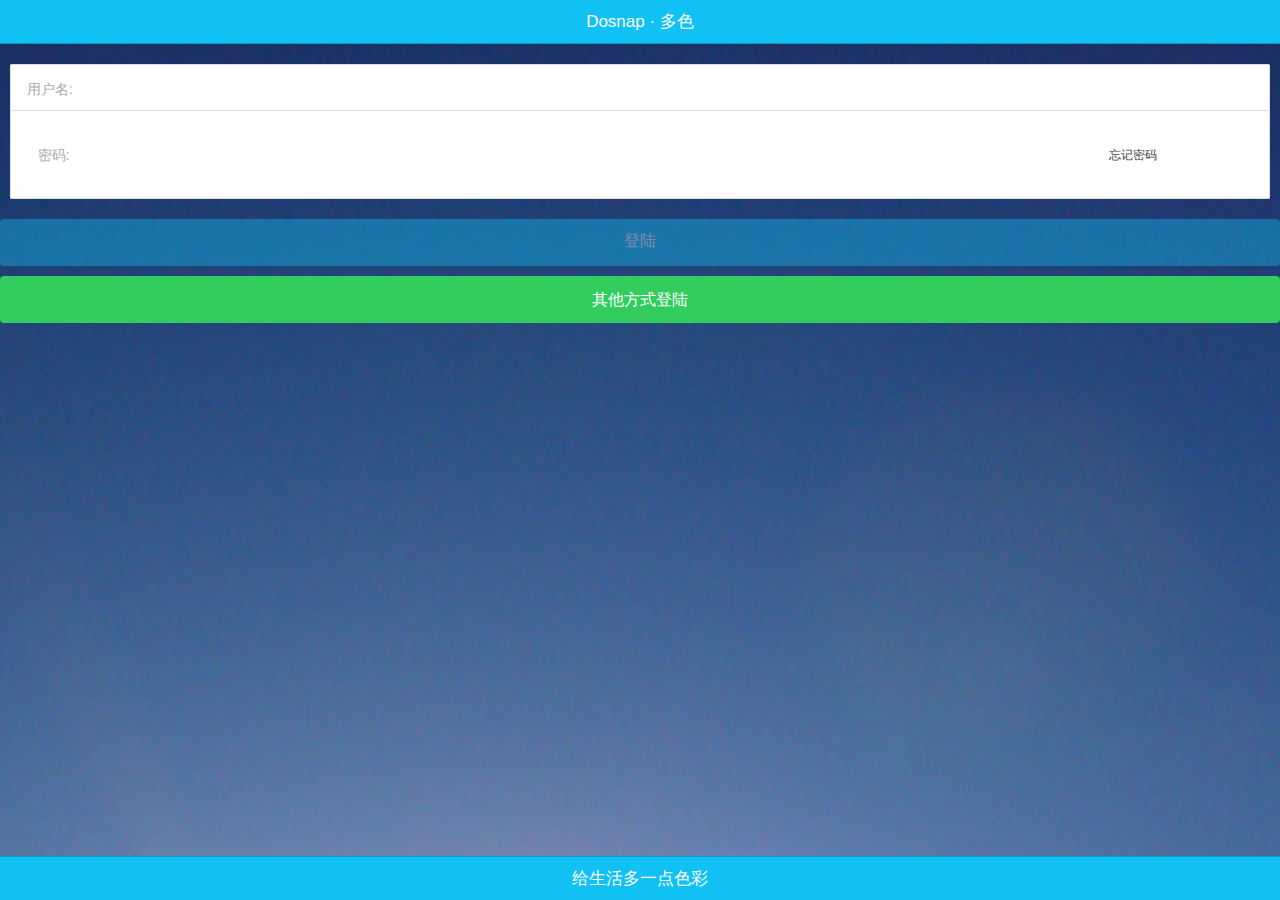
==== login.html @ e12a362a "Ionic DoSnap Micro" ====
<!DOCTYPE html>
<html lang="en">
<head>
    <meta charset="UTF-8">
    <title>Dosnap Login</title>
    <meta name="viewport" content="maximum-scale=1,user-scale=no,width=device-width,initial-scale=1">
    <link rel="stylesheet" type="text/css" href="/lib/css/ionic.min.css">
    <style>
        div[name="reset"] a{
            text-decoration: none;
            color:white;
        }
        div[name="reset"] a:hover{
            border: 1px solid #e4eee6;
        }
        body{
            background-image: url("images/mobile.jpg");
            background-size: cover;
        }
    </style>
    <script src="/lib/js/ionic.bundle.min.js"></script>
    <script>
        var MyLabel = angular.module("MyLabel",["ionic"]);
        MyLabel.controller("MyCtrl",function($scope){
            $scope.data = {
                email:"",
                password:null
            }
        });
    </script>
</head>
<body ng-app="MyLabel" ng-controller="MyCtrl">

<ion-header-bar class="bar-header bar-calm"><h3 class="title">Dosnap · 多色</h3></ion-header-bar>
<div class="ion-content has-header overflow-scroll">
    <div class="list list-inset login">
        <div class="item item-input">
            <input type="email" ng-model="data.email"placeholder="用户名:">
        </div>
        <div class="item">
            <label class=" item-input-inset">
                <input type="password" ng-model="data.password" ng-minlength="8"  placeholder="密码:">
                <a class="col-offset-66 button button-small button-light item-input-wrapper item-borderless">忘记密码</a>
            </label>


        </div>
    </div>
    <a class="button button-calm button-block" href="index.html" ng-disabled="!data.email || !data.password">登陆</a>
    <div name="reset" class="reset text-center">
        <!--<a href="#" class="col">重置密码</a>-->
        <button href="#" class="button button-balanced button-block text-center">其他方式登陆</button>
    </div>
</div>

<ion-footer-bar class="bar-calm"><h3 class="title">给生活多一点色彩</h3></ion-footer-bar>
</body>
</html>
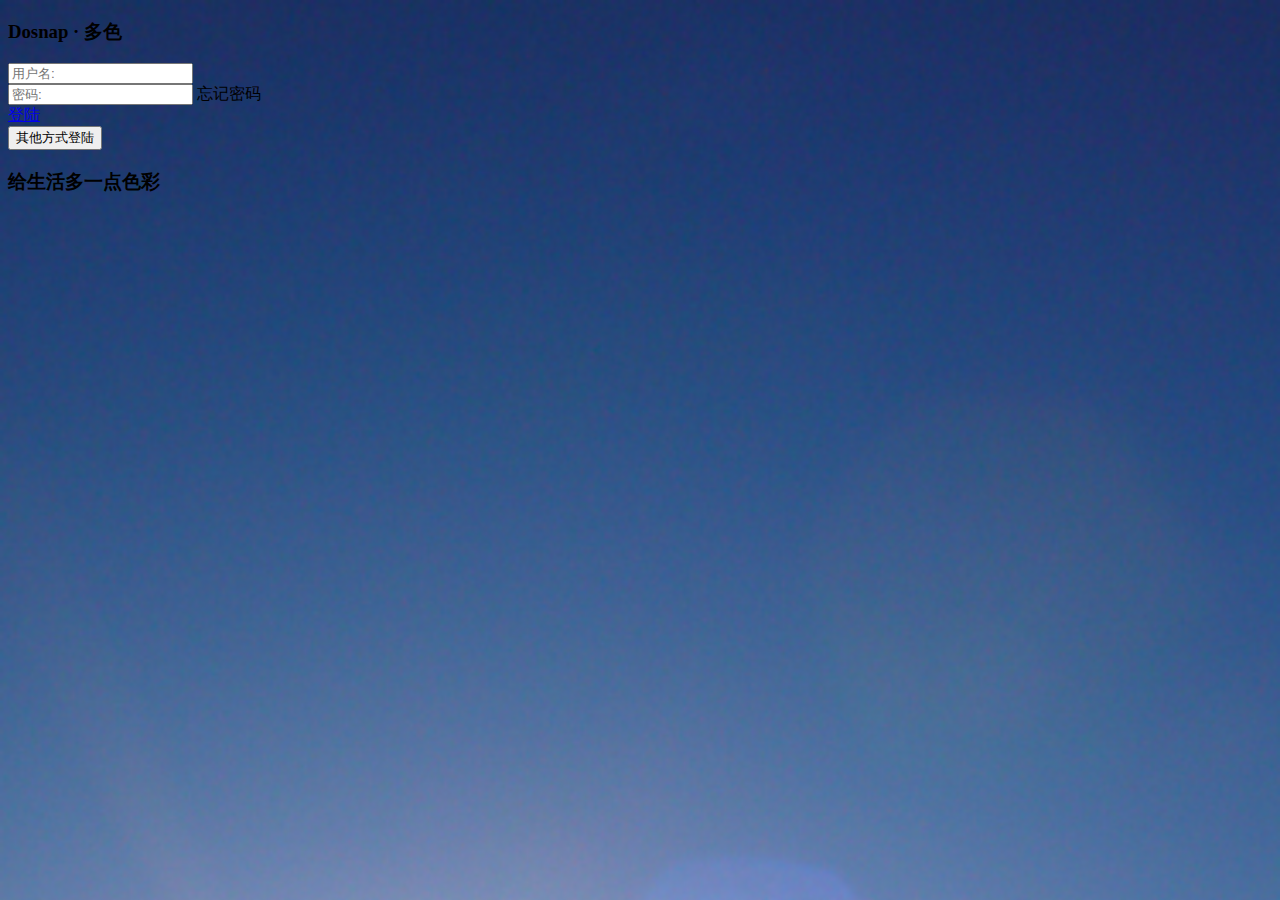
==== commit 0f78b6b7: "Update login.html" ====
--- a/login.html
+++ b/login.html
@@ -4,7 +4,7 @@
     <meta charset="UTF-8">
     <title>Dosnap Login</title>
     <meta name="viewport" content="maximum-scale=1,user-scale=no,width=device-width,initial-scale=1">
-    <link rel="stylesheet" type="text/css" href="/lib/css/ionic.min.css">
+    <link rel="stylesheet" type="text/css" href="./DoSnap/lib/css/ionic.min.css">
     <style>
         div[name="reset"] a{
             text-decoration: none;
@@ -55,4 +55,4 @@
 
 <ion-footer-bar class="bar-calm"><h3 class="title">给生活多一点色彩</h3></ion-footer-bar>
 </body>
-</html>+</html>
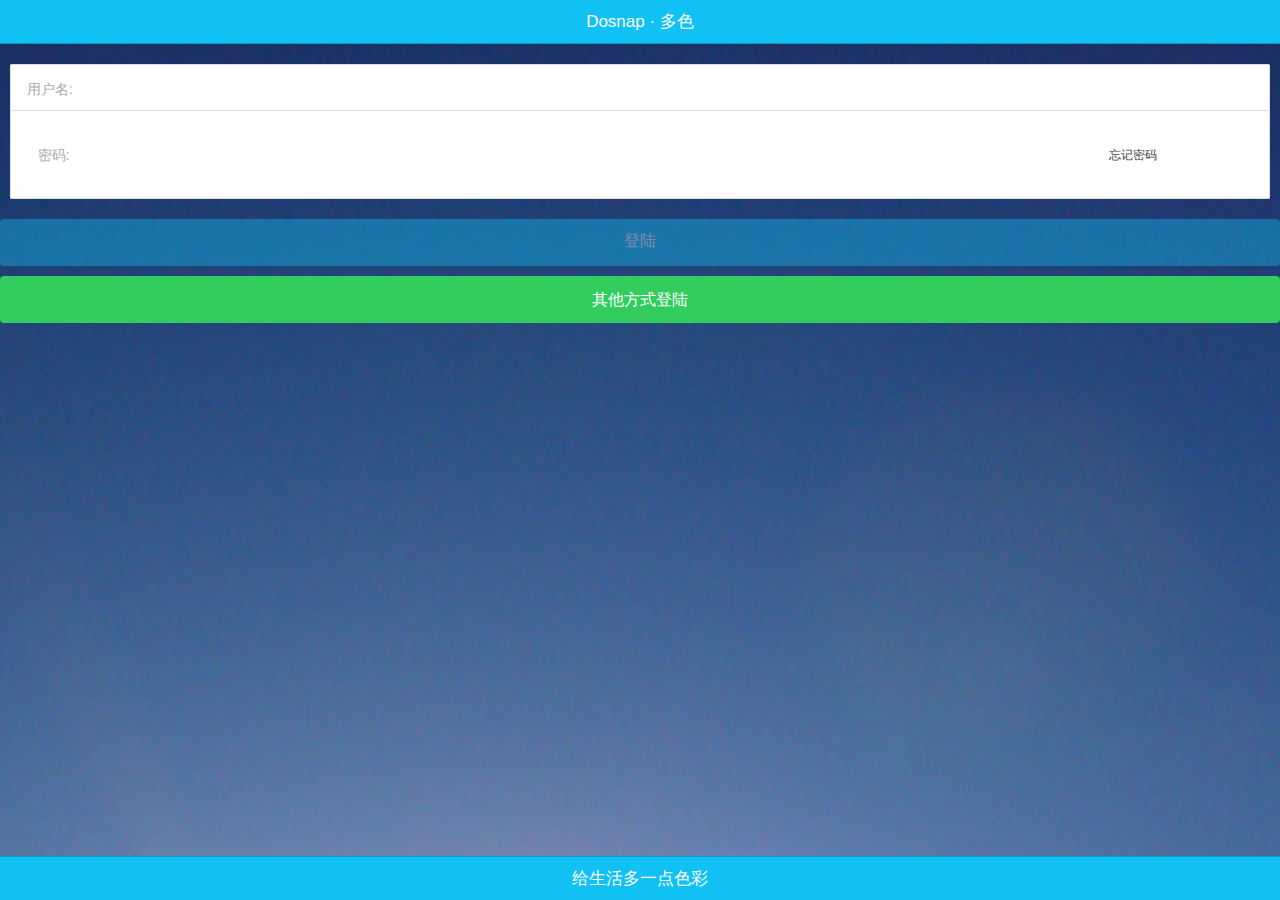
==== commit 3cdf690a: "Update login.html" ====
--- a/login.html
+++ b/login.html
@@ -4,7 +4,7 @@
     <meta charset="UTF-8">
     <title>Dosnap Login</title>
     <meta name="viewport" content="maximum-scale=1,user-scale=no,width=device-width,initial-scale=1">
-    <link rel="stylesheet" type="text/css" href="./DoSnap/lib/css/ionic.min.css">
+    <link rel="stylesheet" type="text/css" href="./lib/css/ionic.min.css">
     <style>
         div[name="reset"] a{
             text-decoration: none;
